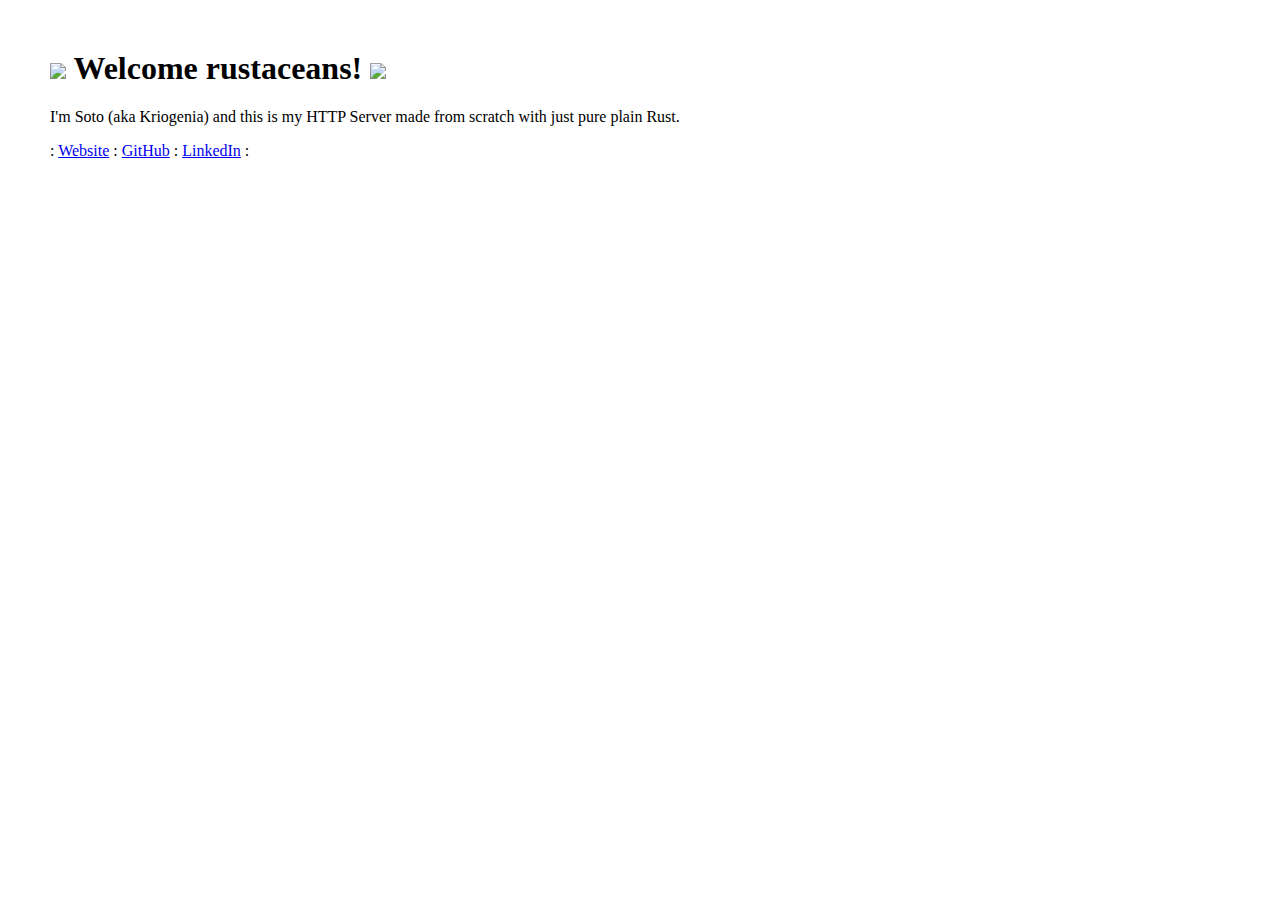
==== public/index.html @ 759753b8 "Serve HTML files" ====
<!DOCTYPE html>
<html lang="en">
<head>
    <meta charset="UTF-8">
    <title>Rust Server</title>
</head>
<body style="margin: 50px">
<h1>
    <img src="https://rustacean.net/assets/rustacean-flat-happy.svg" width="80px">
    Welcome rustaceans!
    <img src="https://rustacean.net/assets/rustacean-flat-gesture.svg" width="80px">
</h1>

<p>I'm Soto (aka Kriogenia) and this is my HTTP Server made from scratch with just pure plain Rust.</p>
<p> :
    <a href="https://www.sotoestevez.dev/#/">Website</a> :
    <a href="https://github.com/kriogenia">GitHub</a> :
    <a href="https://www.linkedin.com/in/ricardo-soto-est%C3%A9vez-baa62514b/">LinkedIn</a> :
</p>

</body>
</html>
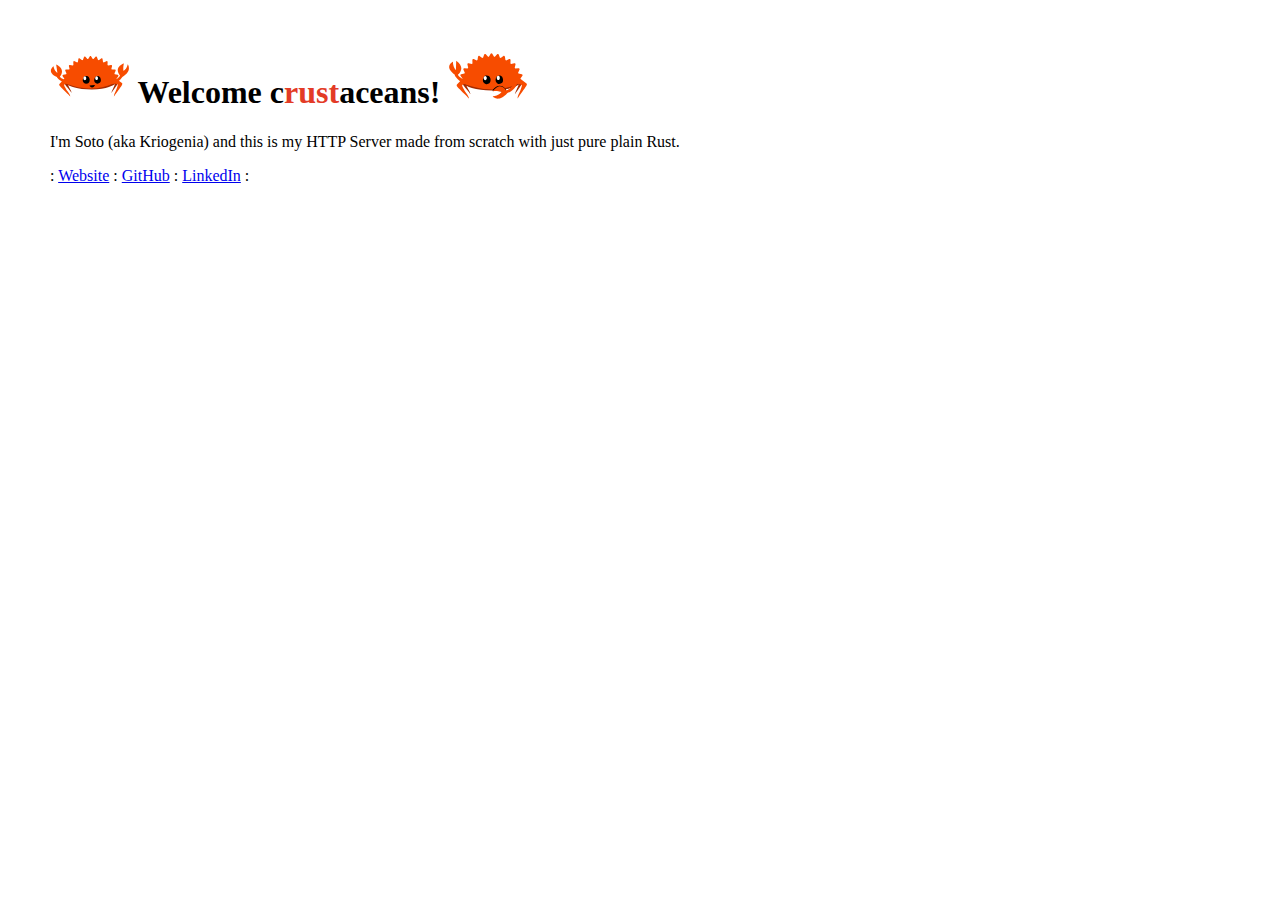
==== commit 8202abfb: "Serve resources safely" ====
--- a/public/index.html
+++ b/public/index.html
@@ -3,12 +3,13 @@
 <head>
     <meta charset="UTF-8">
     <title>Rust Server</title>
+    <link rel="stylesheet" href="css/style.css">
 </head>
-<body style="margin: 50px">
+<body>
 <h1>
-    <img src="https://rustacean.net/assets/rustacean-flat-happy.svg" width="80px">
-    Welcome rustaceans!
-    <img src="https://rustacean.net/assets/rustacean-flat-gesture.svg" width="80px">
+    <img src="img/rustacean-flat-happy.svg">
+    Welcome c<span>rust</span>aceans!
+    <img src="img/rustacean-flat-gesture.svg">
 </h1>
 
 <p>I'm Soto (aka Kriogenia) and this is my HTTP Server made from scratch with just pure plain Rust.</p>
--- a/public/css/style.css
+++ b/public/css/style.css
@@ -0,0 +1,11 @@
+body {
+    margin: 50px;
+}
+
+img {
+    width: 80px;
+}
+
+h1 span {
+    color: #e33b26;
+}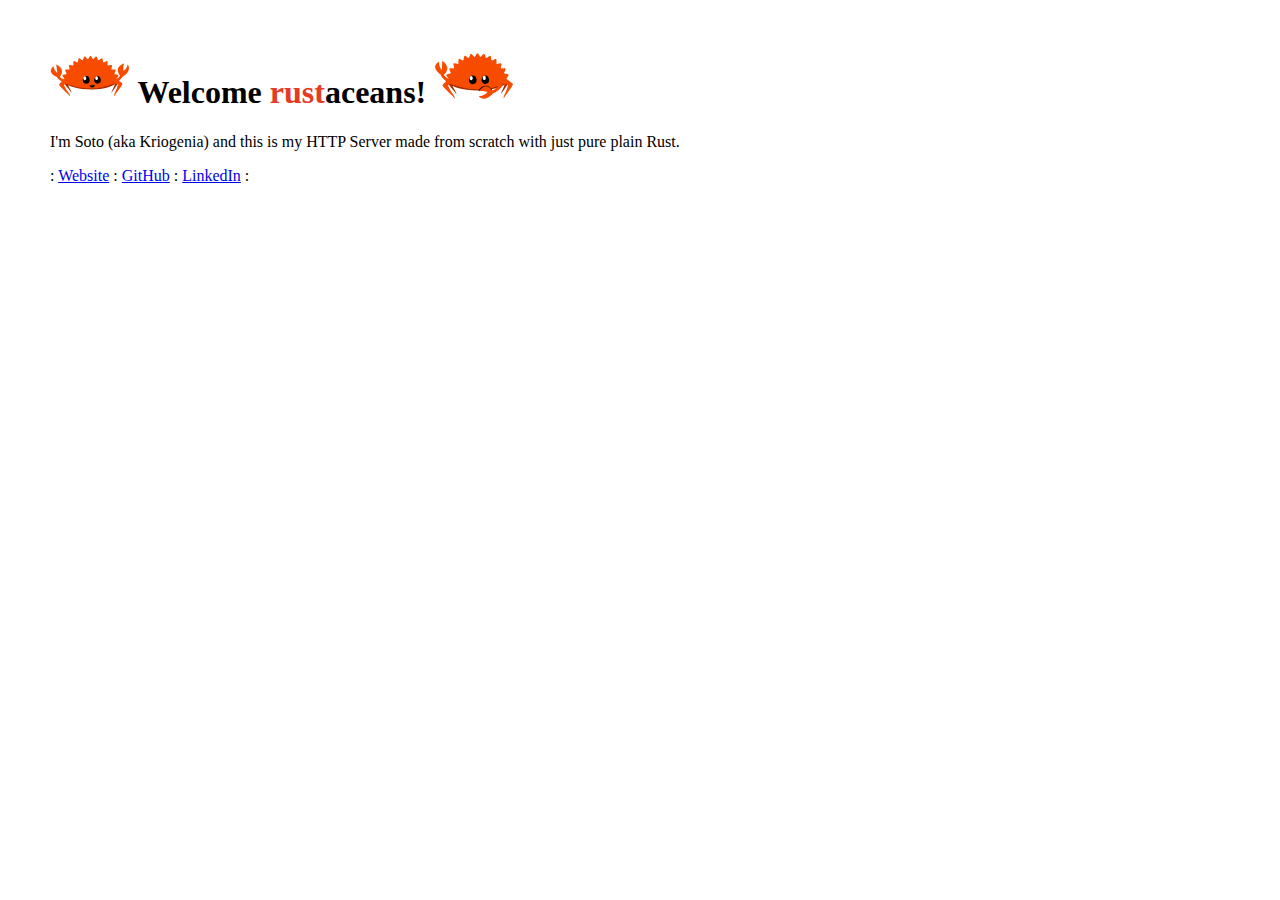
==== commit 87c33ae1: "Finish" ====
--- a/public/index.html
+++ b/public/index.html
@@ -8,7 +8,7 @@
 <body>
 <h1>
     <img src="img/rustacean-flat-happy.svg">
-    Welcome c<span>rust</span>aceans!
+    Welcome <span>rust</span>aceans!
     <img src="img/rustacean-flat-gesture.svg">
 </h1>
 
